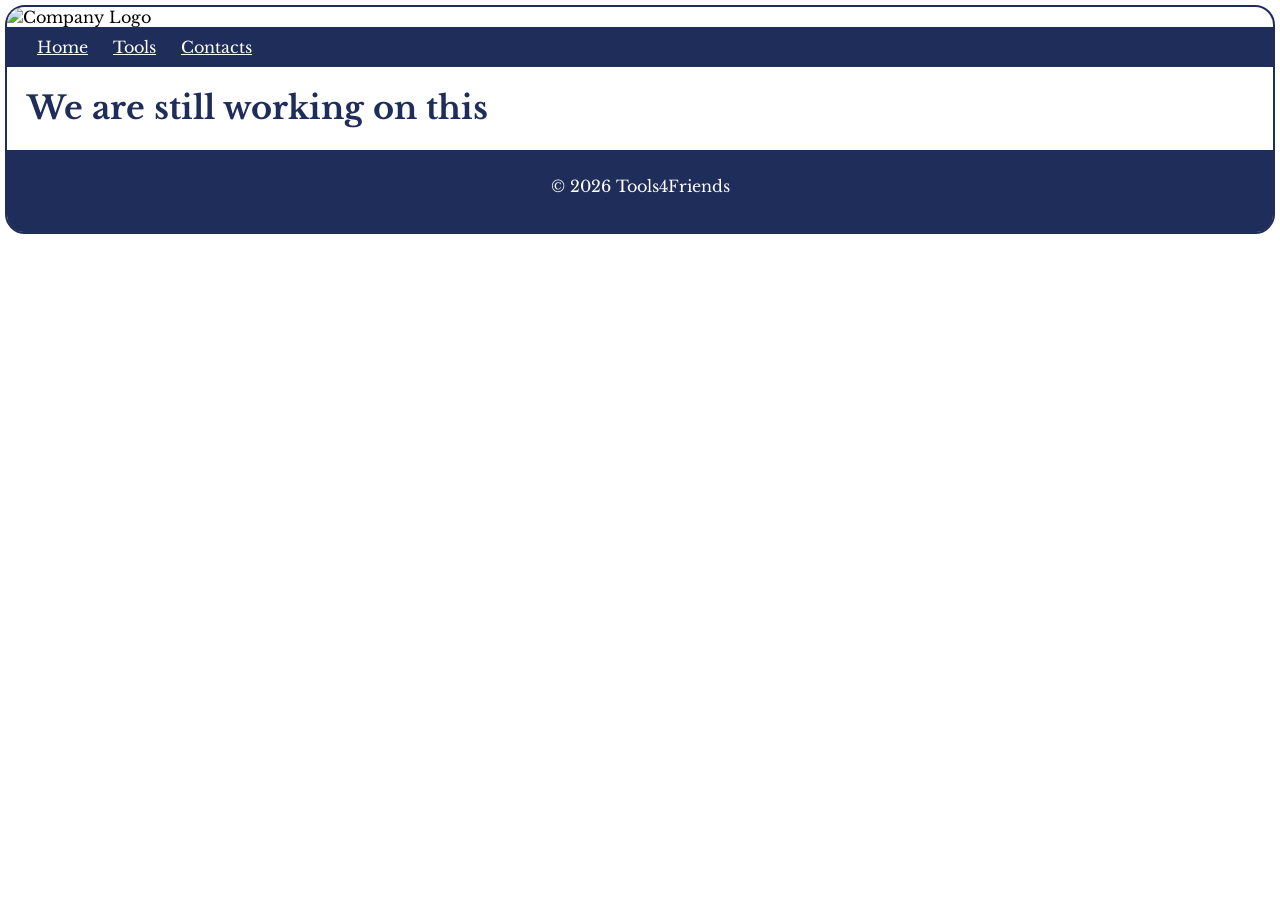
==== comingsoon.html @ 69d370a4 "Create comingsoon.html" ====
<!DOCTYPE html>
<html lang="en">

<head>
    <meta charset="UTF-8">
    <meta name="viewport" content="width=device-width, initial-scale=1.0">
    <meta name="description" content="Borrowing tools from friends for friends">
    <meta name="keywords" content="Tools for Friends, tools, naradi">
    <meta name="author" content="MPCoding">
    <link rel="stylesheet" href="styles.css">
    <link rel="icon" href="favicon.ico" type="image/x-icon">
    <link rel="preconnect" href="https://fonts.googleapis.com">
    <link rel="preconnect" href="https://fonts.gstatic.com" crossorigin>
    <link
        href="https://fonts.googleapis.com/css2?family=Libre+Baskerville:ital,wght@0,400;0,700;1,400&family=Montserrat:ital,wght@0,100..900;1,100..900&display=swap"
        rel="stylesheet">
    <title>Tools4Friends</title>

</head>

<body>
    <div class="container">
        <header>
            <div class="banner">
                <img src="/tools4friends_dark_Banner_2000x400.png" alt="Company Logo">
            </div>
        </header>
        <nav>
            <a href="index.html">Home</a>
            <a href="tools.php">Tools</a>
            <a href="contacts.html">Contacts</a>
        </nav>
        <main>
            <h1>We are still working on this</h1>
            
        </main>
        <footer>
            <p>&copy; <span id="year"></span> Tools4Friends</p>
            <script>
                document.getElementById('year').textContent = new Date().getFullYear();
            </script>
        </footer>
    </div>
</body>

</html>
---- styles.css ----
body {
    font-family: "Libre Baskerville", serif;
    font-weight: 400;
    font-style: normal;
    margin: 0;
    padding: 0;
}

nav {
    padding-left: 20px;
    padding-top: 10px;
    padding-bottom: 10px;
    background-color: #1F2D5A;
    color: #fff;
}

nav a {
    color: #fff;
    padding-top: 10px;
    padding-bottom: 10px;
    padding-left: 10px;
    padding-right: 10px;
}

nav a:hover, nav a:focus {
    background-color: #fff;
    color: #1F2D5A;
}

.container {
    border: 2px solid #1F2D5A;
    margin: 5px 5px 5px 5px;
    border-radius: 20px;
    background-color: #fff;
}

h1, h2, h3 {
    color: #1F2D5A;
}

footer {
    text-align: center;
    background-color: rgb(31, 45, 90);
    color: #fff;
    padding-top: 10px;
    padding-bottom: 20px;
    border-bottom-left-radius: 17px;
    border-bottom-right-radius: 17px;
}

.banner img {
    width: 100%;
    height: auto;
    display: block;
    margin: 0 auto; 
    border-top-left-radius: 17px;
    border-top-right-radius: 17px;
}

main {
    margin: 20px;
}

#contact {
    padding: 20px;
}

.profile {
    display: flex;
    align-items: center;
}

.profile-pic {
    width: 60px; /* Adjust size as needed */
    height: 60px; /* Adjust size as needed */
    margin-right: 10px; /* Space between image and text */
    border-radius: 50%; /* Optional: make the image circular */
}

.page_title {
  margin: 20px;  /* Adds margin outside the element */
}

.tool-list {
  display: flex;
  flex-wrap: wrap;
  gap: 10px; /* Optional: Adds space between blocks */
}

.tool-block {
  display: flex;
  flex-direction: column;
  align-items: center;
  justify-content: space-between; /* Ensures the availability button is at the bottom */
  width: 30%;
  min-height: 400px; /* Adjust based on your content */
  border: 2px solid rgb(31, 45, 90);
  border-radius: 10px;
  padding: 20px 10px 10px 10px;
  margin: 10px;
  box-shadow: 10px 10px 20px rgba(31, 45, 90, 0.5);
}

.tool-block img {
  height: 200px;
  width: auto;
}

.tool-block h3 {
  text-align: center;
}

.left-text {
    text-align: left;
}

.tool-block .availability-button {
  margin-top: auto; /* Pushes the button to the bottom */
}

.availability-button {
    width: 200px;
    height: 20px;
    padding: 5px 20px 3px 20px;
    background-color: #fff;
    color: #1F2D5A;
    border: 2px solid #1F2D5A;
    border-radius: 5px;
}
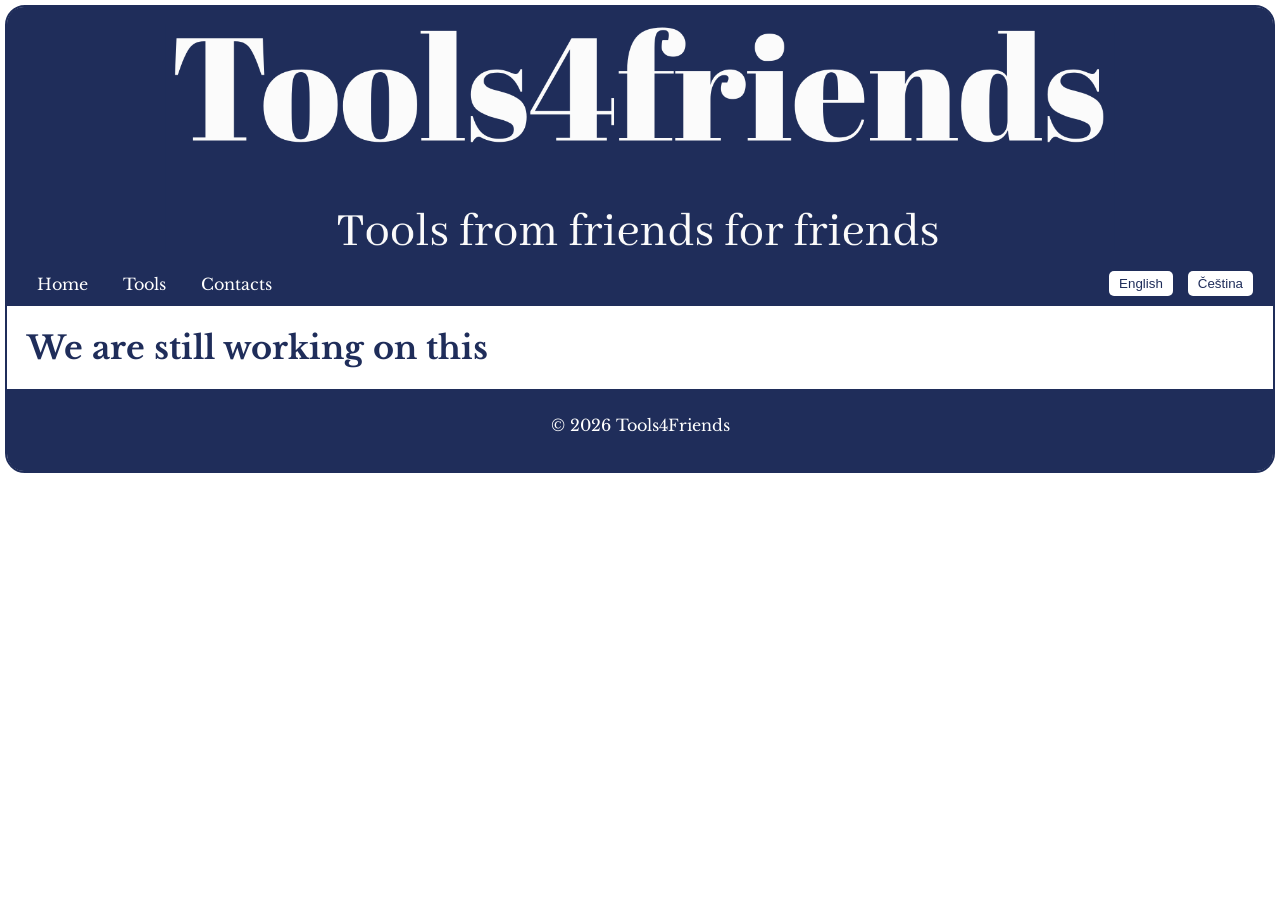
==== commit 5dc9d3e6: "Fix layout and structure consistency across all pages" ====
--- a/comingsoon.html
+++ b/comingsoon.html
@@ -8,14 +8,22 @@
     <meta name="keywords" content="Tools for Friends, tools, naradi">
     <meta name="author" content="MPCoding">
     <link rel="stylesheet" href="styles.css">
-    <link rel="icon" href="favicon.ico" type="image/x-icon">
+    <link rel="icon" href="/favicon-dark.ico">
     <link rel="preconnect" href="https://fonts.googleapis.com">
     <link rel="preconnect" href="https://fonts.gstatic.com" crossorigin>
     <link
         href="https://fonts.googleapis.com/css2?family=Libre+Baskerville:ital,wght@0,400;0,700;1,400&family=Montserrat:ital,wght@0,100..900;1,100..900&display=swap"
         rel="stylesheet">
+
+    <script>
+        function setLanguage(lang) {
+            document.querySelectorAll("[data-en]").forEach((el) => {
+                el.textContent = el.getAttribute(`data-${lang}`);
+            });
+        }
+    </script>
+
     <title>Tools4Friends</title>
-
 </head>
 
 <body>
@@ -25,15 +33,25 @@
                 <img src="/tools4friends_dark_Banner_2000x400.png" alt="Company Logo">
             </div>
         </header>
+        <div class="line-break"></div>
+
         <nav>
-            <a href="index.html">Home</a>
-            <a href="tools.php">Tools</a>
-            <a href="contacts.html">Contacts</a>
+            <div class="nav-left">
+                <a href="index.html" data-en="Home" data-cs="Domů">Home</a>
+                <a href="tools.php" data-en="Tools" data-cs="Nářadí">Tools</a>
+                <a href="contacts.html" data-en="Contacts" data-cs="Kontakty">Contacts</a>
+            </div>
+
+            <div class="nav-right language-toggle">
+                <button onclick="setLanguage('en')">English</button>
+                <button onclick="setLanguage('cs')">Čeština</button>
+            </div>
         </nav>
+
         <main>
-            <h1>We are still working on this</h1>
-            
+            <h1 data-en="We are still working on this" data-cs="Stále na tom pracujeme">We are still working on this</h1>
         </main>
+
         <footer>
             <p>&copy; <span id="year"></span> Tools4Friends</p>
             <script>
@@ -43,4 +61,4 @@
     </div>
 </body>
 
-</html>
+</html>
--- a/styles.css
+++ b/styles.css
@@ -7,33 +7,65 @@
 }
 
 nav {
-    padding-left: 20px;
-    padding-top: 10px;
-    padding-bottom: 10px;
+    display: flex;
+    justify-content: space-between;
+    align-items: center;
+    padding: 10px 20px;
     background-color: #1F2D5A;
     color: #fff;
 }
 
 nav a {
     color: #fff;
-    padding-top: 10px;
-    padding-bottom: 10px;
-    padding-left: 10px;
-    padding-right: 10px;
-}
-
-nav a:hover, nav a:focus {
-    background-color: #fff;
-    color: #1F2D5A;
+    padding: 10px;
+    text-decoration: none;
+}
+
+nav a:hover,
+nav a:focus {
+    background-color: #fff;
+    color: #1F2D5A;
+}
+
+.nav-left a {
+    color: #fff;
+    margin-right: 10px;
+    text-decoration: none;
+}
+
+.nav-left a:hover,
+.nav-left a:focus {
+    background-color: #fff;
+    color: #1F2D5A;
+}
+
+.nav-right button {
+    margin-left: 10px;
+    padding: 5px 10px;
+    background-color: #fff;
+    color: #1F2D5A;
+    border: none;
+    border-radius: 5px;
+    cursor: pointer;
+}
+
+.nav-right button:hover {
+    background-color: #ccc;
 }
 
 .container {
     border: 2px solid #1F2D5A;
-    margin: 5px 5px 5px 5px;
+    margin: 5px;
     border-radius: 20px;
     background-color: #fff;
 }
 
+.line-break {
+    height: 1px;
+    background-color: #1F2D5A;
+    margin: 0;
+}
+
 h1, h2, h3 {
     color: #1F2D5A;
 }
@@ -42,8 +74,7 @@
     text-align: center;
     background-color: rgb(31, 45, 90);
     color: #fff;
-    padding-top: 10px;
-    padding-bottom: 20px;
+    padding: 10px 0 20px 0;
     border-bottom-left-radius: 17px;
     border-bottom-right-radius: 17px;
 }
@@ -52,7 +83,7 @@
     width: 100%;
     height: auto;
     display: block;
-    margin: 0 auto; 
+    margin: 0 auto;
     border-top-left-radius: 17px;
     border-top-right-radius: 17px;
 }
@@ -65,49 +96,74 @@
     padding: 20px;
 }
 
+#contact-container {
+    margin: 0;
+}
+
 .profile {
     display: flex;
     align-items: center;
 }
 
 .profile-pic {
-    width: 60px; /* Adjust size as needed */
-    height: 60px; /* Adjust size as needed */
-    margin-right: 10px; /* Space between image and text */
-    border-radius: 50%; /* Optional: make the image circular */
+    width: 60px;
+    height: 60px;
+    margin-right: 10px;
+    border-radius: 50%;
 }
 
 .page_title {
-  margin: 20px;  /* Adds margin outside the element */
+    margin: 20px;
+}
+
+.category-nav {
+    margin: 20px 0;
+    padding: 10px;
+    background-color: #f5f5f5;
+    border-radius: 5px;
+}
+
+.category-nav a {
+    display: inline-block;
+    margin-right: 15px;
+    padding: 5px 10px;
+    background-color: #1F2D5A;
+    color: white;
+    text-decoration: none;
+    border-radius: 3px;
+}
+
+.category-nav a:hover {
+    background-color: #2a3f6b;
 }
 
 .tool-list {
-  display: flex;
-  flex-wrap: wrap;
-  gap: 10px; /* Optional: Adds space between blocks */
+    display: flex;
+    flex-wrap: wrap;
+    gap: 10px;
 }
 
 .tool-block {
-  display: flex;
-  flex-direction: column;
-  align-items: center;
-  justify-content: space-between; /* Ensures the availability button is at the bottom */
-  width: 30%;
-  min-height: 400px; /* Adjust based on your content */
-  border: 2px solid rgb(31, 45, 90);
-  border-radius: 10px;
-  padding: 20px 10px 10px 10px;
-  margin: 10px;
-  box-shadow: 10px 10px 20px rgba(31, 45, 90, 0.5);
+    display: flex;
+    flex-direction: column;
+    align-items: center;
+    justify-content: space-between;
+    width: 30%;
+    min-height: 400px;
+    border: 2px solid rgb(31, 45, 90);
+    border-radius: 10px;
+    padding: 20px 10px 10px 10px;
+    margin: 10px;
+    box-shadow: 10px 10px 20px rgba(31, 45, 90, 0.5);
 }
 
 .tool-block img {
-  height: 200px;
-  width: auto;
+    height: 200px;
+    width: auto;
 }
 
 .tool-block h3 {
-  text-align: center;
+    text-align: center;
 }
 
 .left-text {
@@ -115,7 +171,7 @@
 }
 
 .tool-block .availability-button {
-  margin-top: auto; /* Pushes the button to the bottom */
+    margin-top: auto;
 }
 
 .availability-button {
@@ -126,4 +182,89 @@
     color: #1F2D5A;
     border: 2px solid #1F2D5A;
     border-radius: 5px;
-}
+    text-decoration: none;
+    display: inline-block;
+    text-align: center;
+}
+
+.availability-button:hover {
+    background-color: #1F2D5A;
+    color: #fff;
+}
+
+/* Calendar styles for tool availability page */
+.calendar-nav {
+    display: flex;
+    justify-content: space-between;
+    align-items: center;
+    margin: 20px 0;
+}
+
+.calendar-nav button {
+    padding: 10px 15px;
+    background-color: #1F2D5A;
+    color: white;
+    border: none;
+    border-radius: 5px;
+    cursor: pointer;
+}
+
+.calendar-nav button:hover {
+    background-color: #2a3f6b;
+}
+
+.calendar {
+    display: grid;
+    grid-template-columns: repeat(7, 1fr);
+    gap: 2px;
+    margin: 20px 0;
+    border: 1px solid #1F2D5A;
+    border-radius: 5px;
+    overflow: hidden;
+}
+
+.calendar-day {
+    padding: 15px 10px;
+    border: 1px solid #ddd;
+    text-align: center;
+    background-color: #fff;
+    min-height: 20px;
+}
+
+.calendar-day.unavailable {
+    background-color: #ffcccc;
+    color: #cc0000;
+}
+
+/* Responsive design */
+@media (max-width: 768px) {
+    .tool-block {
+        width: 45%;
+    }
+    
+    .nav-left a {
+        margin-right: 5px;
+        padding: 5px;
+    }
+    
+    .nav-right button {
+        margin-left: 5px;
+        padding: 3px 8px;
+    }
+}
+
+@media (max-width: 480px) {
+    .tool-block {
+        width: 90%;
+    }
+    
+    nav {
+        flex-direction: column;
+        gap: 10px;
+    }
+    
+    .nav-left, .nav-right {
+        display: flex;
+        justify-content: center;
+    }
+}
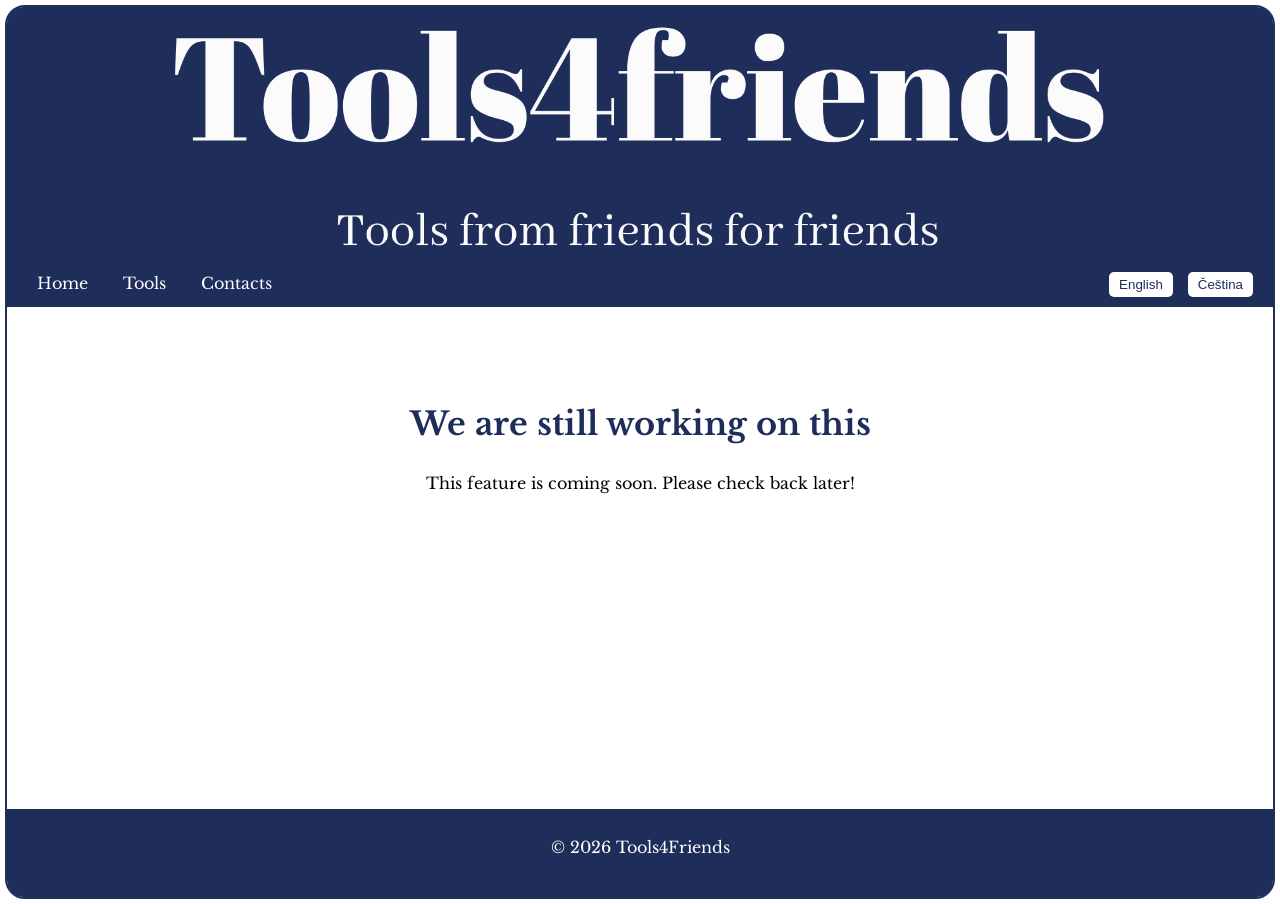
==== commit 0845e220: "Fix HTML, PHP, CSS and JS files" ====
--- a/comingsoon.html
+++ b/comingsoon.html
@@ -23,7 +23,7 @@
         }
     </script>
 
-    <title>Tools4Friends</title>
+    <title>Tools4Friends - Coming Soon</title>
 </head>
 
 <body>
@@ -49,7 +49,12 @@
         </nav>
 
         <main>
-            <h1 data-en="We are still working on this" data-cs="Stále na tom pracujeme">We are still working on this</h1>
+            <div style="text-align: center; padding: 50px 20px;">
+                <h1 data-en="We are still working on this" data-cs="Stále na tom pracujeme">We are still working on this</h1>
+                <p data-en="This feature is coming soon. Please check back later!" data-cs="Tato funkce bude brzy k dispozici. Zkuste to prosím později!">
+                    This feature is coming soon. Please check back later!
+                </p>
+            </div>
         </main>
 
         <footer>
--- a/styles.css
+++ b/styles.css
@@ -4,6 +4,7 @@
     font-style: normal;
     margin: 0;
     padding: 0;
+    line-height: 1.6;
 }
 
 nav {
@@ -19,12 +20,14 @@
     color: #fff;
     padding: 10px;
     text-decoration: none;
+    transition: all 0.3s ease;
 }
 
 nav a:hover,
 nav a:focus {
     background-color: #fff;
     color: #1F2D5A;
+    border-radius: 5px;
 }
 
 .nav-left a {
@@ -47,6 +50,7 @@
     border: none;
     border-radius: 5px;
     cursor: pointer;
+    transition: background-color 0.3s ease;
 }
 
 .nav-right button:hover {
@@ -58,6 +62,9 @@
     margin: 5px;
     border-radius: 20px;
     background-color: #fff;
+    min-height: calc(100vh - 10px);
+    display: flex;
+    flex-direction: column;
 }
 
 .line-break {
@@ -77,6 +84,7 @@
     padding: 10px 0 20px 0;
     border-bottom-left-radius: 17px;
     border-bottom-right-radius: 17px;
+    margin-top: auto;
 }
 
 .banner img {
@@ -90,6 +98,7 @@
 
 main {
     margin: 20px;
+    flex: 1;
 }
 
 #contact {
@@ -103,6 +112,7 @@
 .profile {
     display: flex;
     align-items: center;
+    margin-bottom: 15px;
 }
 
 .profile-pic {
@@ -110,10 +120,11 @@
     height: 60px;
     margin-right: 10px;
     border-radius: 50%;
+    object-fit: cover;
 }
 
 .page_title {
-    margin: 20px;
+    margin: 20px 0;
 }
 
 .category-nav {
@@ -126,11 +137,13 @@
 .category-nav a {
     display: inline-block;
     margin-right: 15px;
+    margin-bottom: 10px;
     padding: 5px 10px;
     background-color: #1F2D5A;
     color: white;
     text-decoration: none;
     border-radius: 3px;
+    transition: background-color 0.3s ease;
 }
 
 .category-nav a:hover {
@@ -140,7 +153,8 @@
 .tool-list {
     display: flex;
     flex-wrap: wrap;
-    gap: 10px;
+    gap: 20px;
+    justify-content: flex-start;
 }
 
 .tool-block {
@@ -148,26 +162,45 @@
     flex-direction: column;
     align-items: center;
     justify-content: space-between;
-    width: 30%;
-    min-height: 400px;
+    width: calc(33.333% - 20px);
+    min-width: 300px;
+    min-height: 500px;
     border: 2px solid rgb(31, 45, 90);
     border-radius: 10px;
-    padding: 20px 10px 10px 10px;
-    margin: 10px;
-    box-shadow: 10px 10px 20px rgba(31, 45, 90, 0.5);
+    padding: 20px 15px 15px 15px;
+    box-shadow: 0 4px 8px rgba(31, 45, 90, 0.3);
+    transition: transform 0.3s ease, box-shadow 0.3s ease;
+    background-color: #fff;
+}
+
+.tool-block:hover {
+    transform: translateY(-5px);
+    box-shadow: 0 8px 16px rgba(31, 45, 90, 0.4);
 }
 
 .tool-block img {
     height: 200px;
     width: auto;
+    max-width: 100%;
+    object-fit: contain;
+    margin-bottom: 15px;
 }
 
 .tool-block h3 {
     text-align: center;
+    margin: 10px 0;
+    font-size: 1.2em;
 }
 
 .left-text {
     text-align: left;
+    width: 100%;
+    flex-grow: 1;
+}
+
+.left-text p {
+    margin: 8px 0;
+    font-size: 0.9em;
 }
 
 .tool-block .availability-button {
@@ -176,8 +209,7 @@
 
 .availability-button {
     width: 200px;
-    height: 20px;
-    padding: 5px 20px 3px 20px;
+    padding: 10px 20px;
     background-color: #fff;
     color: #1F2D5A;
     border: 2px solid #1F2D5A;
@@ -185,14 +217,36 @@
     text-decoration: none;
     display: inline-block;
     text-align: center;
+    transition: all 0.3s ease;
+    font-weight: 500;
 }
 
 .availability-button:hover {
     background-color: #1F2D5A;
     color: #fff;
+    transform: translateY(-2px);
+}
+
+.tool-details {
+    background-color: #f9f9f9;
+    padding: 20px;
+    border-radius: 8px;
+    margin-bottom: 30px;
+}
+
+.tool-details p {
+    margin: 10px 0;
 }
 
 /* Calendar styles for tool availability page */
+.calendar-container {
+    max-width: 600px;
+    margin: 0 auto;
+    background-color: #f9f9f9;
+    padding: 20px;
+    border-radius: 10px;
+}
+
 .calendar-nav {
     display: flex;
     justify-content: space-between;
@@ -207,10 +261,16 @@
     border: none;
     border-radius: 5px;
     cursor: pointer;
+    transition: background-color 0.3s ease;
 }
 
 .calendar-nav button:hover {
     background-color: #2a3f6b;
+}
+
+.calendar-nav h3 {
+    margin: 0;
+    color: #1F2D5A;
 }
 
 .calendar {
@@ -221,6 +281,16 @@
     border: 1px solid #1F2D5A;
     border-radius: 5px;
     overflow: hidden;
+    background-color: #fff;
+}
+
+.calendar-header {
+    padding: 10px;
+    background-color: #1F2D5A;
+    color: white;
+    text-align: center;
+    font-weight: bold;
+    font-size: 0.9em;
 }
 
 .calendar-day {
@@ -229,17 +299,69 @@
     text-align: center;
     background-color: #fff;
     min-height: 20px;
+    cursor: pointer;
+    transition: background-color 0.3s ease;
+}
+
+.calendar-day.empty {
+    background-color: #f5f5f5;
+    cursor: default;
+}
+
+.calendar-day.available {
+    background-color: #e8f5e8;
+    color: #2d5a2d;
+}
+
+.calendar-day.available:hover {
+    background-color: #d4f4d4;
 }
 
 .calendar-day.unavailable {
     background-color: #ffcccc;
     color: #cc0000;
+    cursor: not-allowed;
+}
+
+.calendar-legend {
+    display: flex;
+    justify-content: center;
+    gap: 20px;
+    margin-top: 15px;
+}
+
+.legend-item {
+    display: flex;
+    align-items: center;
+    gap: 8px;
+}
+
+.legend-color {
+    width: 20px;
+    height: 20px;
+    border-radius: 3px;
+    border: 1px solid #ddd;
+}
+
+.legend-color.available {
+    background-color: #e8f5e8;
+}
+
+.legend-color.unavailable {
+    background-color: #ffcccc;
 }
 
 /* Responsive design */
+@media (max-width: 1024px) {
+    .tool-block {
+        width: calc(50% - 20px);
+    }
+}
+
 @media (max-width: 768px) {
     .tool-block {
-        width: 45%;
+        width: 100%;
+        min-width: auto;
     }
     
     .nav-left a {
@@ -251,20 +373,58 @@
         margin-left: 5px;
         padding: 3px 8px;
     }
+
+    .calendar-container {
+        max-width: 100%;
+        padding: 15px;
+    }
+
+    .calendar-day {
+        padding: 10px 5px;
+        font-size: 0.9em;
+    }
+
+    .calendar-legend {
+        flex-direction: column;
+        align-items: center;
+        gap: 10px;
+    }
 }
 
 @media (max-width: 480px) {
-    .tool-block {
-        width: 90%;
-    }
-    
     nav {
         flex-direction: column;
         gap: 10px;
+        padding: 15px;
     }
     
     .nav-left, .nav-right {
         display: flex;
         justify-content: center;
+        flex-wrap: wrap;
+    }
+
+    .container {
+        margin: 2px;
+        border-radius: 15px;
+    }
+
+    main {
+        margin: 15px;
+    }
+
+    .calendar-nav {
+        flex-direction: column;
+        gap: 15px;
+        text-align: center;
+    }
+
+    .calendar-nav h3 {
+        order: -1;
+    }
+
+    .calendar-day {
+        padding: 8px 3px;
+        font-size: 0.8em;
     }
 }
